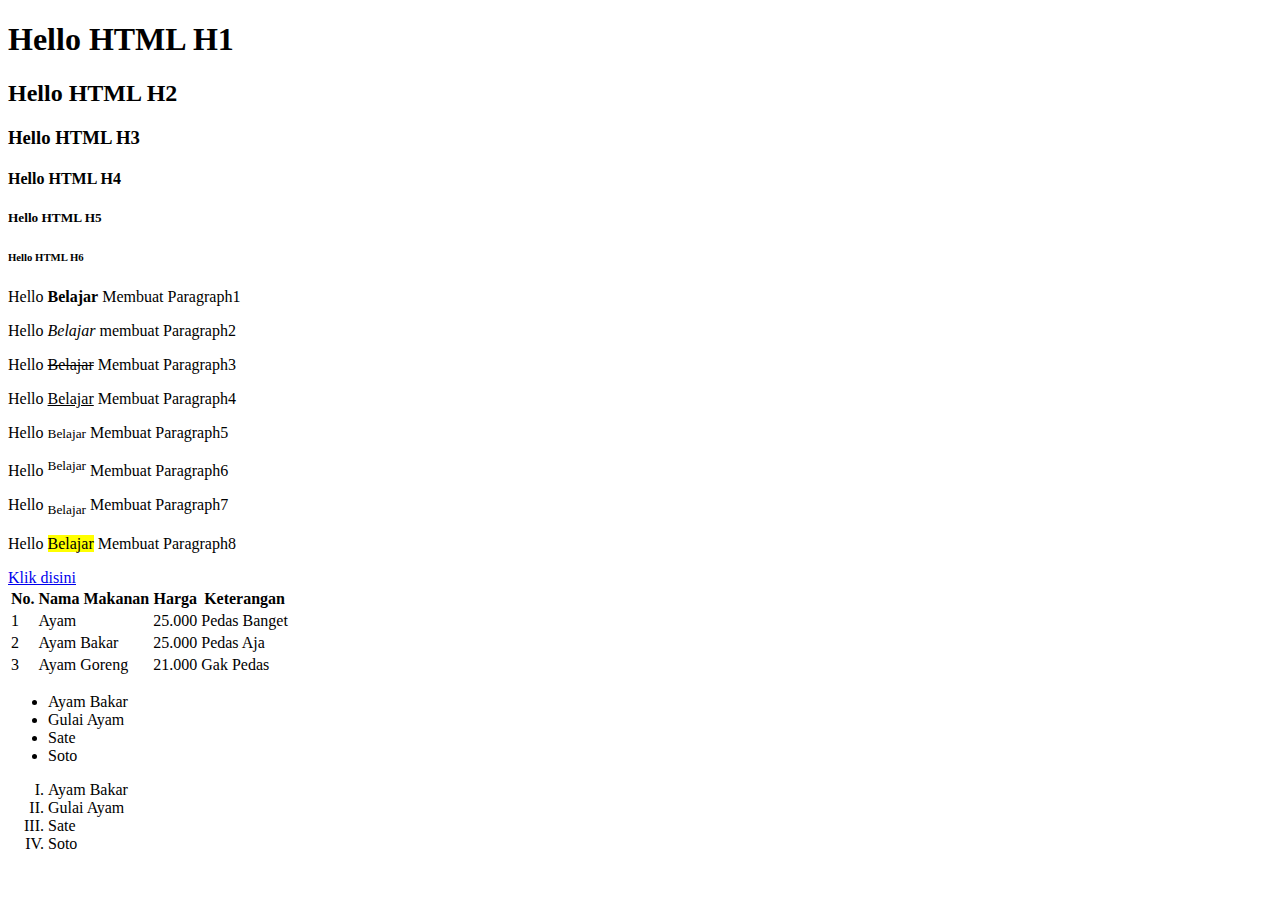
==== index2.html @ bb142f0e "membuat table dan kolom" ====
<!DOCTYPE html>
<html>

<head>
    <title>Belajar</title>
</head>

<body>
    <h1>Hello HTML H1</h1> 
    <h2>Hello HTML H2</h2>
    <h3>Hello HTML H3</h3> 
    <h4>Hello HTML H4</h4> 
    <h5>Hello HTML H5</h5> 
    <h6>Hello HTML H6</h6> 
    
    <P>Hello <b>Belajar</b> Membuat Paragraph1</P>
    <p>Hello <i>Belajar</i> membuat Paragraph2</p>
    <p>Hello <s>Belajar</s> Membuat Paragraph3</p>
    <p>Hello <u>Belajar</u> Membuat Paragraph4</p>
    <p>Hello <small>Belajar</small> Membuat Paragraph5</p>
    <p>Hello <sup>Belajar</sup> Membuat Paragraph6</p>
    <p>Hello <sub>Belajar</sub> Membuat Paragraph7</p>
    <p>Hello <mark>Belajar</mark> Membuat Paragraph8</p>

<a href="https://google.com" target="_blank">Klik disini</a><br>
<!-- <img src="https://www.ican-education.com/images/Universitas_di_Kuching_Serawak_Malaysia.jpg" alt="Gambar Pemandangan"></img> <br> <br>
<img src="/img/kuching-tour.jpg" alt="Gambar Pemnadangan 12"></img> -->


<table>
    <tr>
        <th>No.</th>
        <th>Nama Makanan</th>
        <th>Harga</th>
        <th>Keterangan</th>
    </tr>

    <tr>
        <td>1</td>
        <td>Ayam</td>
        <td>25.000</td>
        <td>Pedas Banget</td>
    </tr>

    <tr>
        <td>2</td>
        <td>Ayam Bakar</td>
        <td>25.000</td>
        <td>Pedas Aja</td>
    </tr>

    <tr>
        <td>3</td>
        <td>Ayam Goreng</td>
        <td>21.000</td>
        <td>Gak Pedas</td>
    </tr>
</table>

<ul>
    <li>Ayam Bakar</li>
    <li>Gulai Ayam</li>
    <li>Sate</li>
    <li>Soto</li>
</ul>

<ol type="I">
    <li>Ayam Bakar</li>
    <li>Gulai Ayam</li>
    <li>Sate</li>
    <li>Soto</li>
</ol>

    </body>




<!-- Komentar dengan menggunakan ctrl/ -->
<script>
//Jika membuat spasi sebanyak mungkin tidak berpengaruh pada paragraph yang kita buat
/*Untuk mengawali setiap element yang dibuat harus diawali dengan text pembuka <> dan text penutup </>
khusus untuk element img ada pengecualian tidak menggunakan text pembuka ataupun text penutup jadi dengan menggunakan self closing */
/*Kode ul=Unorder List Ol=OrderList Tr=Membuat Table Th=Isi Head Table Td=Isi Kolom Table */
/*Elemet Iframe= Element yang digunakan untuk menampilkan wabsite lain ke dalam wabsite kita */
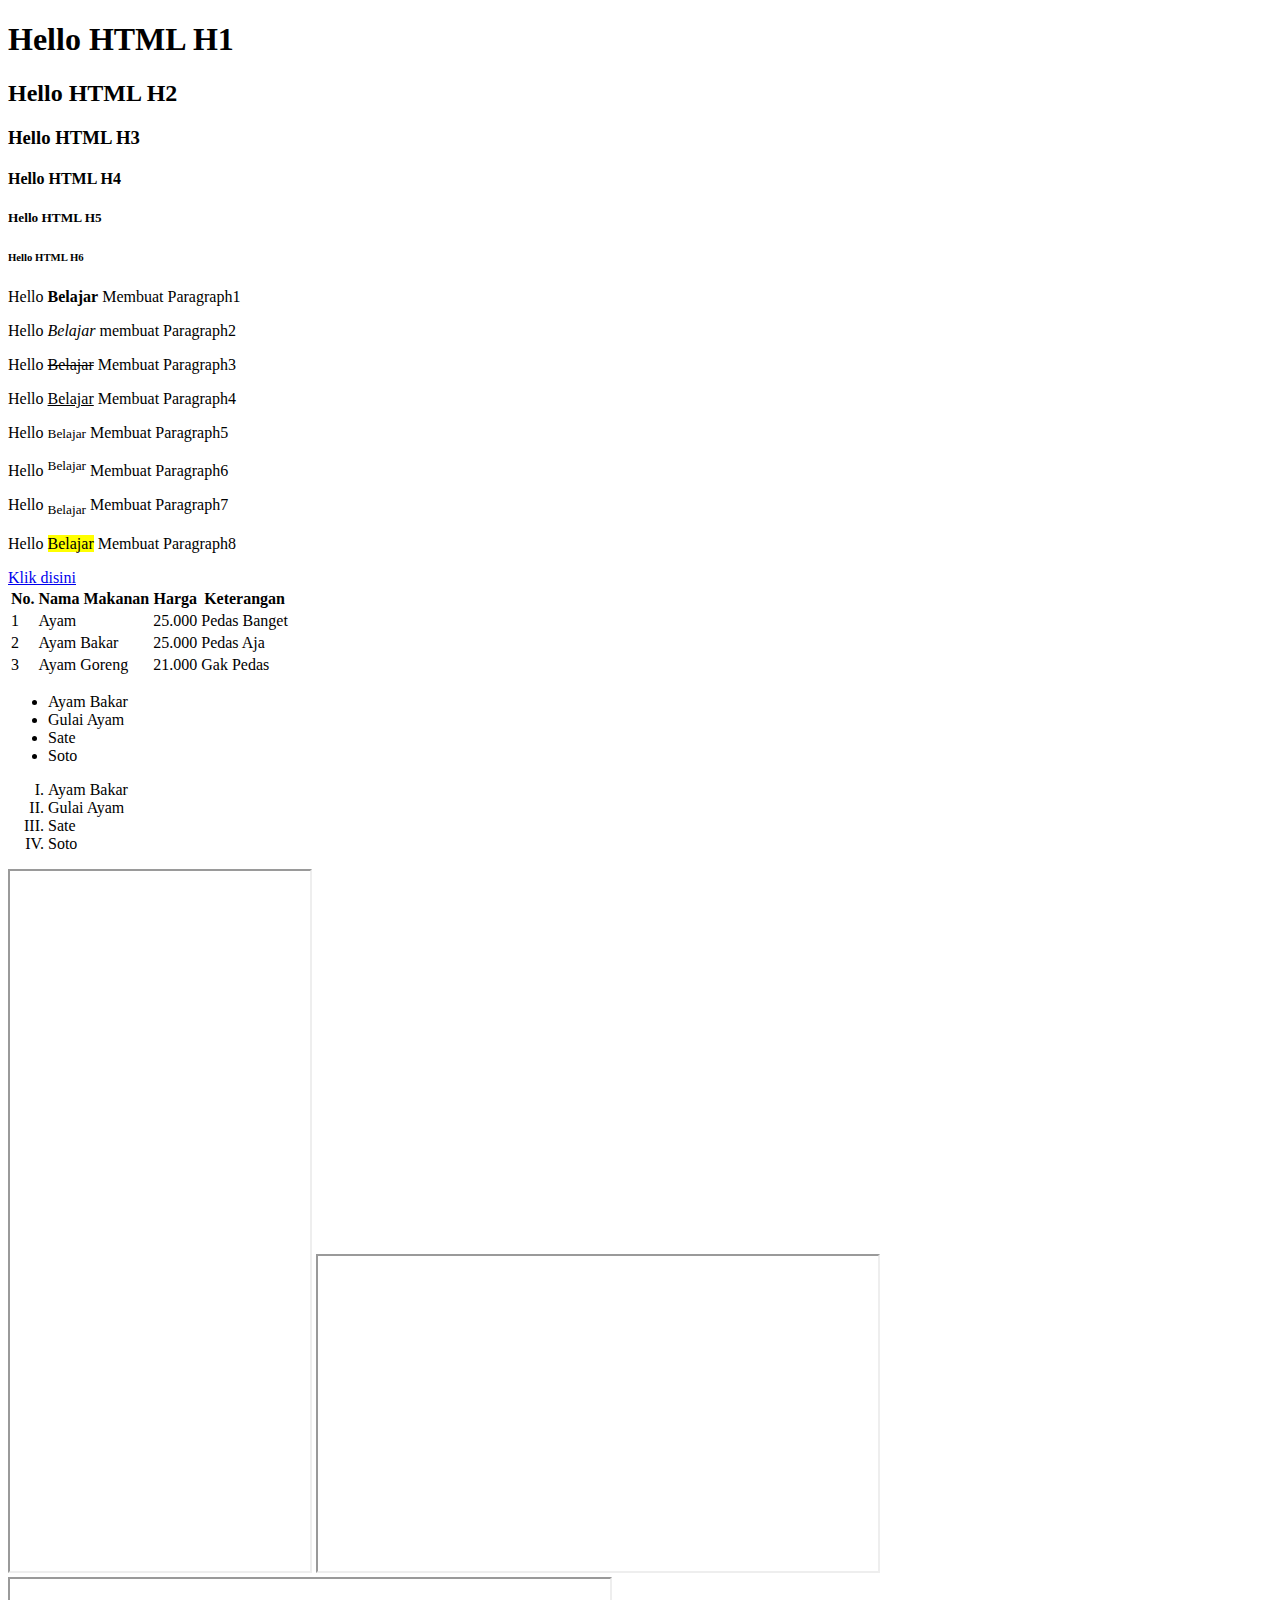
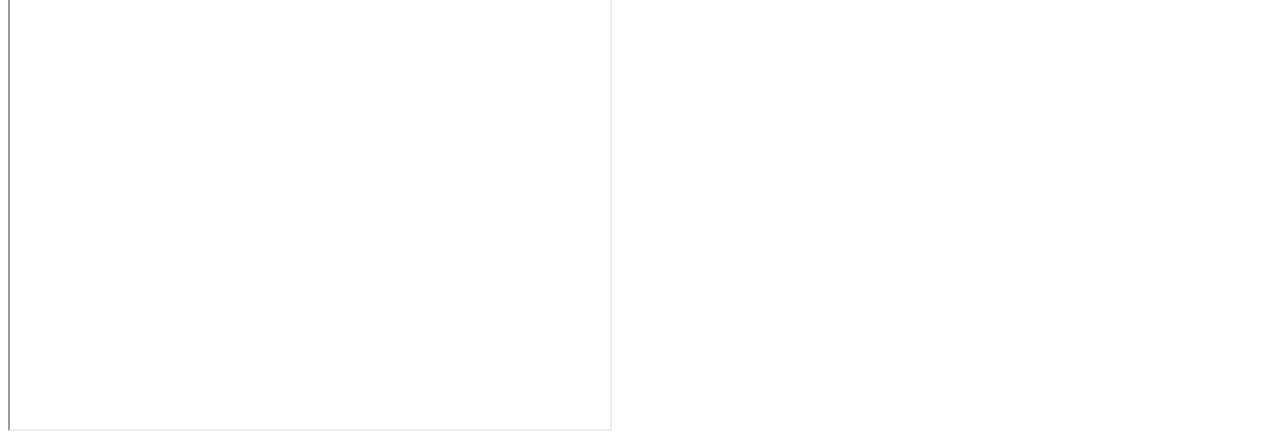
==== commit bd102aee: "menambahkan wabsite" ====
--- a/index2.html
+++ b/index2.html
@@ -71,7 +71,14 @@
     <li>Soto</li>
 </ol>
 
-    </body>
+<iframe src="https://www.transtv.co.id/" height="700" weidth="400"> 
+    </iframe>
+ 
+    <iframe width="560" height="315" src="https://www.youtube.com/embed/fIC9z4TZqR4" allowfullscreen></iframe>
+
+    <iframe src="https://www.google.com/maps/embed?pb=!1m18!1m12!1m3!1d1677.1595886659927!2d110.56482208303716!3d1.1743935501083638!2m3!1f0!2f0!3f0!3m2!1i1024!2i768!4f13.1!3m3!1m2!1s0x31fb89b57ff47147%3A0xe3fde4a91c937e55!2sLePapa%20Hypermarket!5e0!3m2!1sid!2sid!4v1674185593052!5m2!1sid!2sid" width="600" height="450"  allowfullscreen></iframe>
+    
+</body>
 
 
 
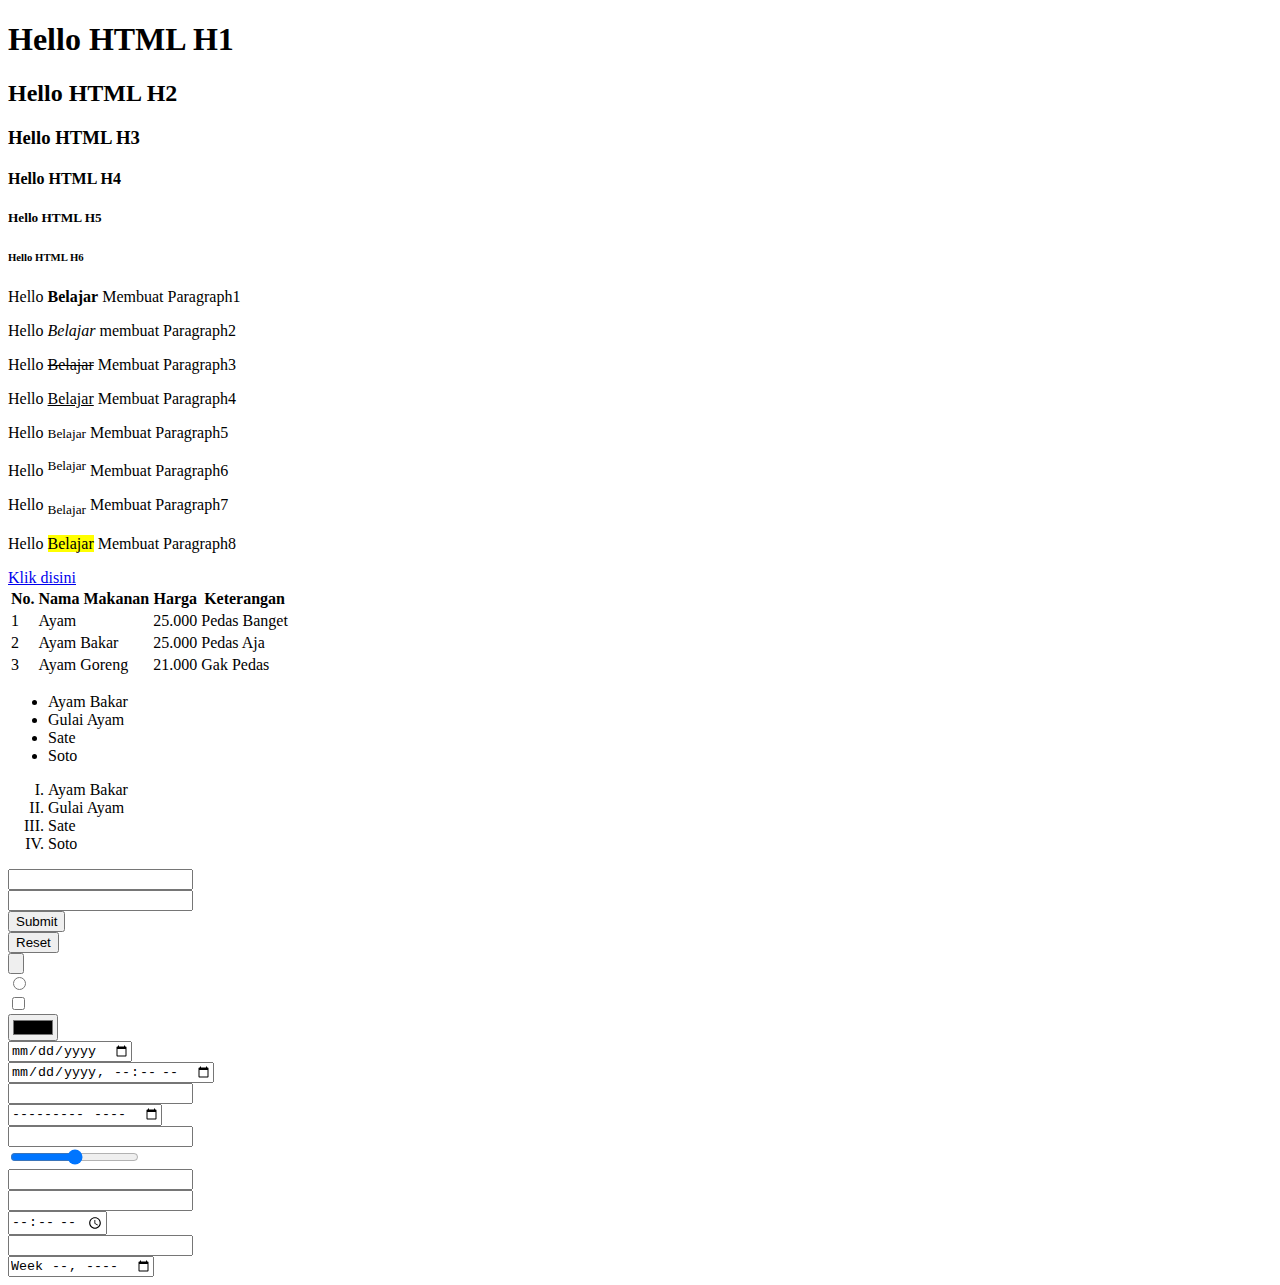
==== commit 56850b4a: "menambahkan baris" ====
--- a/index2.html
+++ b/index2.html
@@ -70,14 +70,35 @@
     <li>Sate</li>
     <li>Soto</li>
 </ol>
-
+<!-- 
 <iframe src="https://www.transtv.co.id/" height="700" weidth="400"> 
     </iframe>
  
     <iframe width="560" height="315" src="https://www.youtube.com/embed/fIC9z4TZqR4" allowfullscreen></iframe>
 
     <iframe src="https://www.google.com/maps/embed?pb=!1m18!1m12!1m3!1d1677.1595886659927!2d110.56482208303716!3d1.1743935501083638!2m3!1f0!2f0!3f0!3m2!1i1024!2i768!4f13.1!3m3!1m2!1s0x31fb89b57ff47147%3A0xe3fde4a91c937e55!2sLePapa%20Hypermarket!5e0!3m2!1sid!2sid!4v1674185593052!5m2!1sid!2sid" width="600" height="450"  allowfullscreen></iframe>
-    
+     -->
+
+<input type="text"><br>
+<input type="password"><br>
+<input type="submit"><br>
+<input type="reset"><br>
+<input type="button"><br>
+<input type="radio"><br>
+<input type="checkbox"><br>
+<input type="color"><br>
+<input type="date"><br>
+<input type="datetime-local"><br>
+<input type="email"><br>
+<input type="month"><br>
+<input type="number"><br>
+<input type="range"><br>
+<input type="search"><br>
+<input type="tel"><br>
+<input type="time"><br>
+<input type="url"><br>
+<input type="week"><br>
+
 </body>
 
 
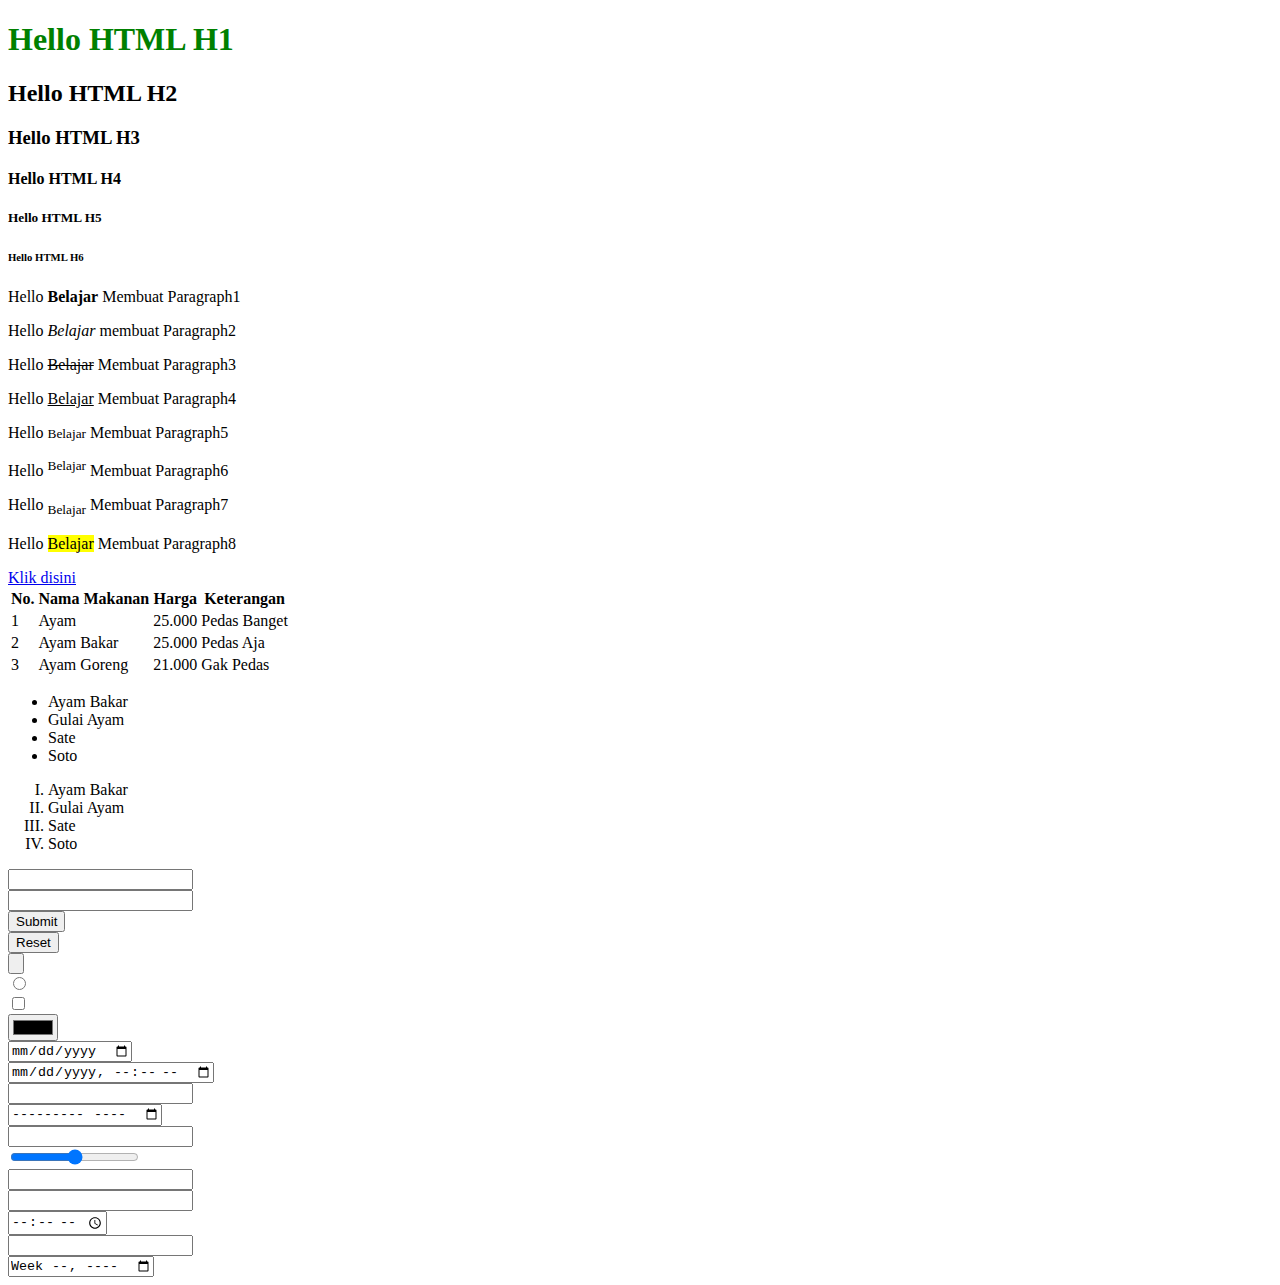
==== commit cbae433b: "menghubungkan html dan css" ====
--- a/index2.html
+++ b/index2.html
@@ -3,10 +3,18 @@
 
 <head>
     <title>Belajar</title>
+    <link rel="stylesheet" type="text/css" href="style/style.css" >
+
+    <style>
+        h1{
+            color:orange;
+        }
+    </style>
 </head>
 
 <body>
-    <h1>Hello HTML H1</h1> 
+    <!-- ini adalah judul wabsite -->
+    <h1 style="color:green">Hello HTML H1</h1> 
     <h2>Hello HTML H2</h2>
     <h3>Hello HTML H3</h3> 
     <h4>Hello HTML H4</h4> 
--- a/style/style.css
+++ b/style/style.css
@@ -0,0 +1,3 @@
+h1{
+    color: RED;
+}
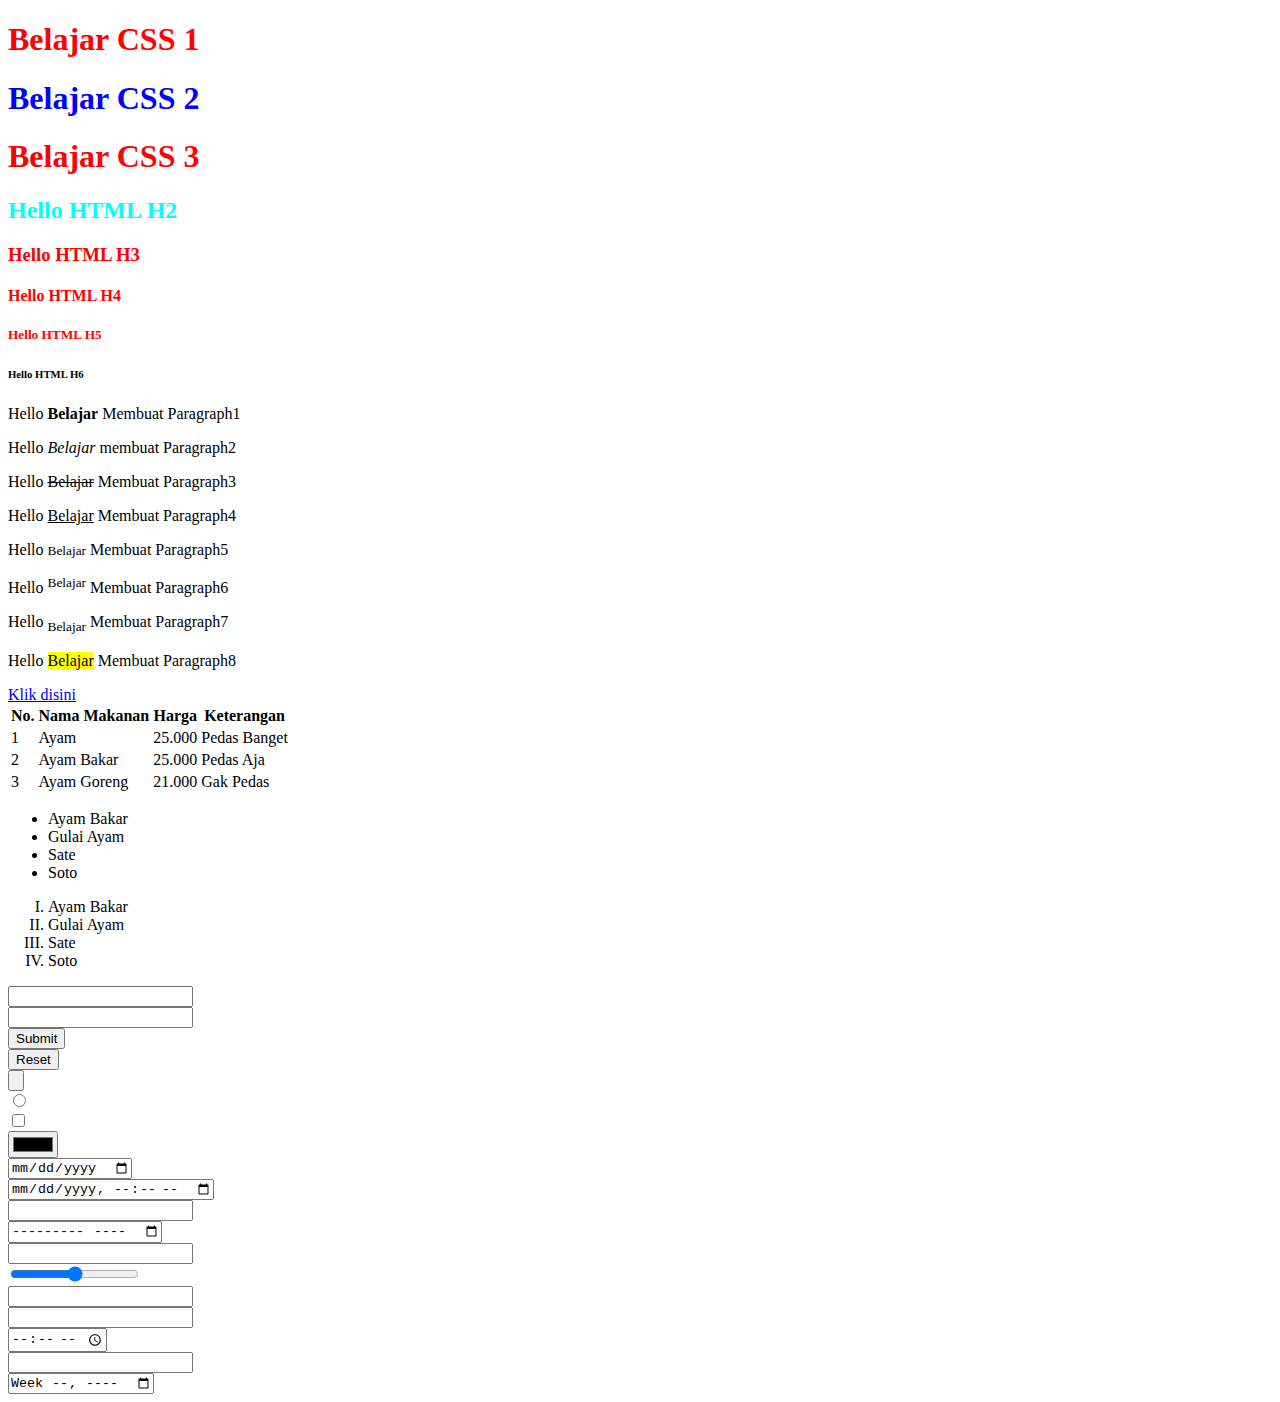
==== commit ab8705bc: "menambahkan element ID dan Class" ====
--- a/index2.html
+++ b/index2.html
@@ -4,18 +4,24 @@
 <head>
     <title>Belajar</title>
     <link rel="stylesheet" type="text/css" href="style/style.css" >
-
-    <style>
+   <!-- link digunakan untuk menghubungkan antara html dan css -->
+    <!-- <style>
         h1{
             color:orange;
         }
-    </style>
+    </style> -->
 </head>
 
 <body>
     <!-- ini adalah judul wabsite -->
-    <h1 style="color:green">Hello HTML H1</h1> 
-    <h2>Hello HTML H2</h2>
+    <!-- <h1 style="color:green">Hello HTML H1</h1>  -->
+
+    <h1>Belajar CSS 1</h1>
+    <h1 id="judul">Belajar CSS 2</h1>
+    <h1 class="belajar">Belajar CSS 3</h1>
+    
+
+    <h2 class="belajar">Hello HTML H2</h2>
     <h3>Hello HTML H3</h3> 
     <h4>Hello HTML H4</h4> 
     <h5>Hello HTML H5</h5> 
@@ -78,6 +84,9 @@
     <li>Sate</li>
     <li>Soto</li>
 </ol>
+<!--/*Kode ul=Unorder List Ol=OrderList Tr=Membuat Table Th=Isi Head Table Td=Isi Kolom Table */
+/*Elemet Iframe= Element yang digunakan untuk menampilkan wabsite lain ke dalam wabsite kita */  -->
+
 <!-- 
 <iframe src="https://www.transtv.co.id/" height="700" weidth="400"> 
     </iframe>
@@ -106,7 +115,7 @@
 <input type="time"><br>
 <input type="url"><br>
 <input type="week"><br>
-
+<!-- input digunakan untuk membuat baris -->
 </body>
 
 
@@ -117,5 +126,4 @@
 //Jika membuat spasi sebanyak mungkin tidak berpengaruh pada paragraph yang kita buat
 /*Untuk mengawali setiap element yang dibuat harus diawali dengan text pembuka <> dan text penutup </>
 khusus untuk element img ada pengecualian tidak menggunakan text pembuka ataupun text penutup jadi dengan menggunakan self closing */
-/*Kode ul=Unorder List Ol=OrderList Tr=Membuat Table Th=Isi Head Table Td=Isi Kolom Table */
-/*Elemet Iframe= Element yang digunakan untuk menampilkan wabsite lain ke dalam wabsite kita */
+
--- a/style/style.css
+++ b/style/style.css
@@ -1,3 +1,17 @@
-h1{
+h1 {
     color: RED;
 }
+
+#judul {
+    color:blue;
+}
+
+h2.belajar {
+    color:aqua;
+}
+
+h3, h4, h5 {
+    color:red;
+}
+/* cara penambahan id dengan menggunakan tanda # */
+/*penambahan class dengan menggunakan tanda . */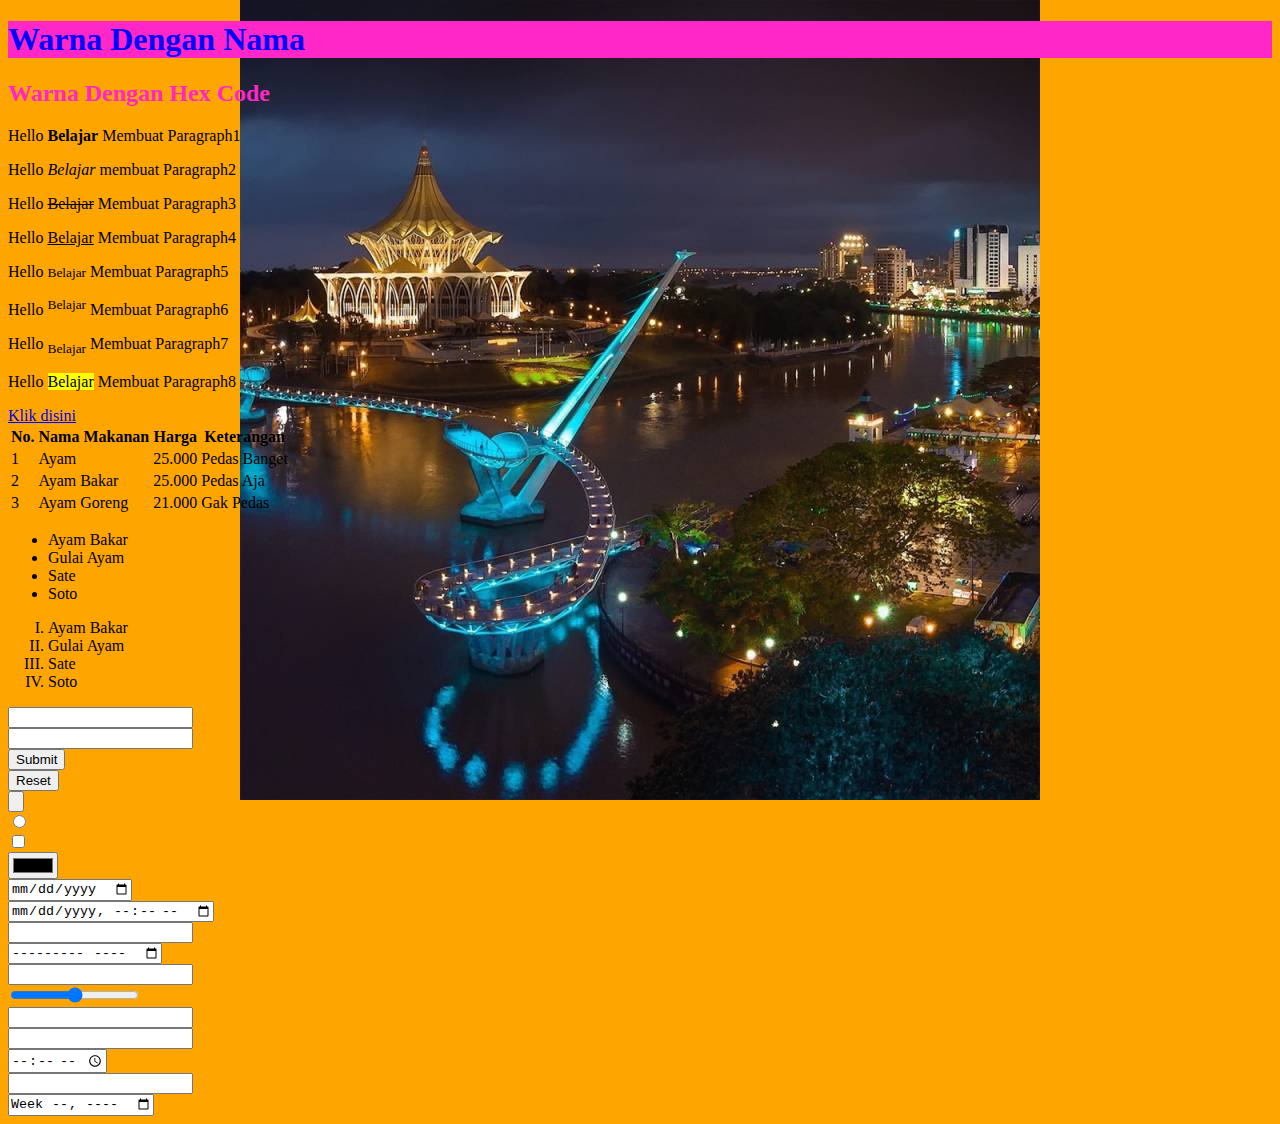
==== commit 329ea85f: "menambahkan color dan background img" ====
--- a/index2.html
+++ b/index2.html
@@ -16,7 +16,7 @@
     <!-- ini adalah judul wabsite -->
     <!-- <h1 style="color:green">Hello HTML H1</h1>  -->
 
-    <h1>Belajar CSS 1</h1>
+    <!-- <h1>Belajar CSS 1</h1>
     <h1 id="judul">Belajar CSS 2</h1>
     <h1 class="belajar">Belajar CSS 3</h1>
     
@@ -25,8 +25,13 @@
     <h3>Hello HTML H3</h3> 
     <h4>Hello HTML H4</h4> 
     <h5>Hello HTML H5</h5> 
-    <h6>Hello HTML H6</h6> 
+    <h6>Hello HTML H6</h6>  -->
     
+    <h1 id="idwarna" class="warnaKelas">Warna Dengan Nama </h1>
+    <h2>Warna Dengan Hex Code </h2>
+
+
+
     <P>Hello <b>Belajar</b> Membuat Paragraph1</P>
     <p>Hello <i>Belajar</i> membuat Paragraph2</p>
     <p>Hello <s>Belajar</s> Membuat Paragraph3</p>
--- a/style/style.css
+++ b/style/style.css
@@ -1,4 +1,4 @@
-h1 {
+/* h1 {
     color: RED;
 }
 
@@ -12,6 +12,31 @@
 
 h3, h4, h5 {
     color:red;
+} */
+
+/* cara penambahan id dengan menggunakan tanda # */
+/*penambahan class dengan menggunakan tanda . */
+/* color disini disebut sebagai property */
+/* red, blue, yellow disebut velue */
+/* untuk menghubungkan antara 2 folder dengan menggunakan tanda ../  */
+
+
+.warnaKelas {
+    color:blue;
 }
-/* cara penambahan id dengan menggunakan tanda # */
-/*penambahan class dengan menggunakan tanda . */+
+h2 {
+    color:#ff27c7 ;
+}
+
+#idwarna {
+background-color: #ff27c7;
+}
+
+body {
+    /* background-image: url("https://img.okezone.com/content/2022/11/22/406/2712651/kenapa-pontianak-disebut-kota-kuntilanak-simak-penjelasannya-Jgzu8Q6Ryl.jpg");
+    background-repeat: no-repeat;
+    background-position: center top; */
+
+    background: orange url("../img/kuching-tour.jpg") no-repeat center top;
+}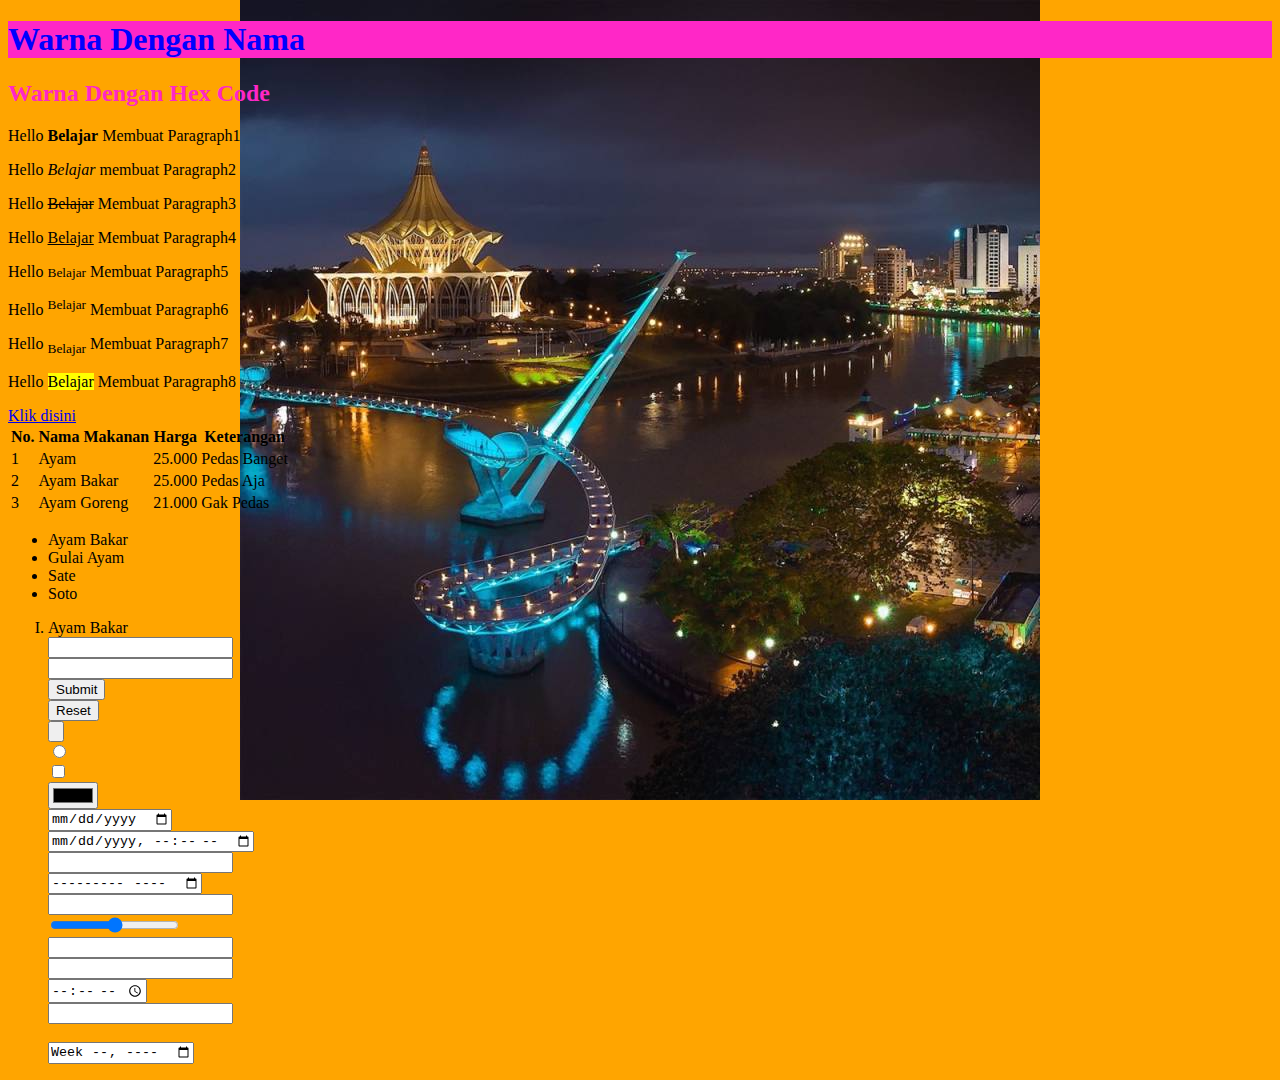
==== commit 33aaa742: "test" ====
--- a/index2.html
+++ b/index2.html
@@ -84,22 +84,16 @@
 </ul>
 
 <ol type="I">
-    <li>Ayam Bakar</li>
-    <li>Gulai Ayam</li>
-    <li>Sate</li>
-    <li>Soto</li>
-</ol>
-<!--/*Kode ul=Unorder List Ol=OrderList Tr=Membuat Table Th=Isi Head Table Td=Isi Kolom Table */
-/*Elemet Iframe= Element yang digunakan untuk menampilkan wabsite lain ke dalam wabsite kita */  -->
+    <li>Ayam Bakar</li> 
 
-<!-- 
-<iframe src="https://www.transtv.co.id/" height="700" weidth="400"> 
+<!-- <iframe src="https://www.transtv.co.id/" height="700" weidth="400"> 
     </iframe>
  
     <iframe width="560" height="315" src="https://www.youtube.com/embed/fIC9z4TZqR4" allowfullscreen></iframe>
 
     <iframe src="https://www.google.com/maps/embed?pb=!1m18!1m12!1m3!1d1677.1595886659927!2d110.56482208303716!3d1.1743935501083638!2m3!1f0!2f0!3f0!3m2!1i1024!2i768!4f13.1!3m3!1m2!1s0x31fb89b57ff47147%3A0xe3fde4a91c937e55!2sLePapa%20Hypermarket!5e0!3m2!1sid!2sid!4v1674185593052!5m2!1sid!2sid" width="600" height="450"  allowfullscreen></iframe>
-     -->
+    
+    <br> -->
 
 <input type="text"><br>
 <input type="password"><br>
@@ -118,7 +112,7 @@
 <input type="search"><br>
 <input type="tel"><br>
 <input type="time"><br>
-<input type="url"><br>
+<input type="url"><br><br>
 <input type="week"><br>
 <!-- input digunakan untuk membuat baris -->
 </body>
